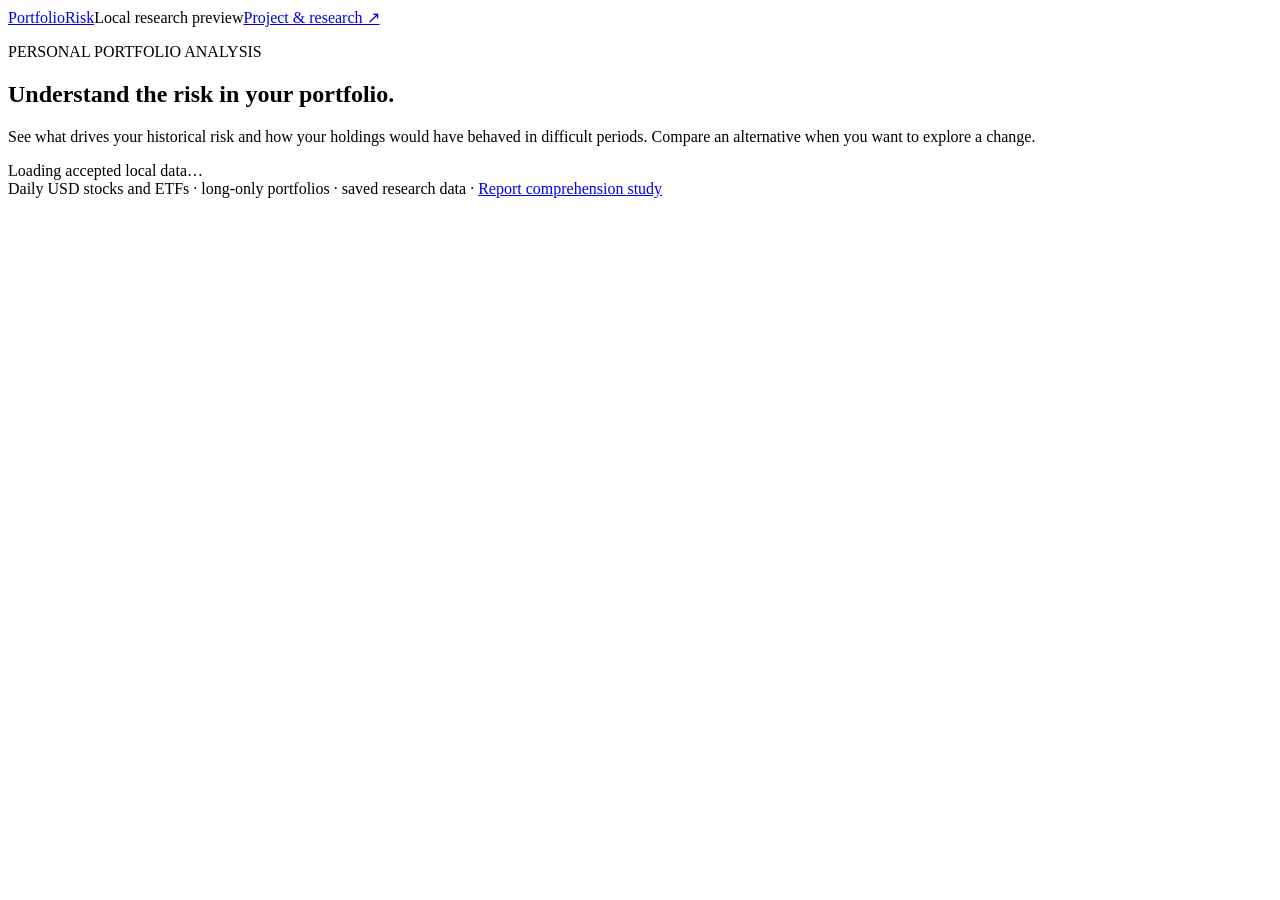
==== app/index.html @ f1870ba5 "Report the 2026 volatility holdout and forecast decision" ====
<!doctype html>
<html lang="en">
<head>
  <meta charset="utf-8">
  <meta name="viewport" content="width=device-width, initial-scale=1">
  <title>Portfolio Risk · Local research preview</title>
  <link rel="stylesheet" href="/styles.css">
  <script src="/app.js" defer></script>
</head>
<body>
  <header class="topbar"><a class="brand" href="/">Portfolio<span>Risk</span></a><span class="local-label"><span class="status-dot"></span>Local research preview</span><a class="research-link" href="https://github.com/alisaayz/portfolio-risk" target="_blank" rel="noopener noreferrer">Project &amp; research ↗</a></header>
  <main>
    <section class="intro"><p class="eyebrow">PERSONAL PORTFOLIO ANALYSIS</p><h1>Understand the risk in your portfolio.</h1><p class="lede">See what drives your historical risk and how your holdings would have behaved in difficult periods. Compare an alternative when you want to explore a change.</p><div class="snapshot" id="snapshot">Loading accepted local data…</div></section>
    <div id="fatal-error" class="notice error" role="alert" hidden></div>
    <div class="workspace" id="workspace" hidden>
      <section class="card inputs" aria-labelledby="inputs-title">
        <div class="section-top"><h2 id="inputs-title">Your portfolio</h2><button id="load-demo" class="text-button" type="button">Reset demo</button></div>
        <p class="quiet" id="input-label">Demonstration holdings · edit to explore your own.</p>
        <form id="portfolio-form">
          <div class="paired single" id="portfolio-names"><label><span id="name-a-label">Portfolio name</span><input id="name-a" maxlength="80" required value="My portfolio"></label><label data-comparison-only hidden>Alternative name<input id="name-b" maxlength="80" required value="Alternative portfolio" disabled></label></div>
          <label class="compare-toggle"><input id="compare-mode" type="checkbox">Compare an alternative portfolio <span class="optional">optional</span></label>
          <div class="comparison-help" data-comparison-only hidden><p class="field-help">The alternative starts with your current weights. Edit it to explore a change.</p><button id="copy-weights" class="text-button" type="button">Copy current weights again</button></div>
          <div class="paired controls"><label>As-of date<input id="as-of" type="date" required></label><label>Risk window<select id="risk-window"><option value="63">63 sessions</option><option value="126">126 sessions</option><option value="252" selected>252 sessions</option></select></label></div>
          <div class="allocation-heading"><h3>Capital weights</h3><span>% of portfolio value</span></div>
          <p class="field-help" id="weight-help">Enter the share of your portfolio in each holding. The total must be 100%.</p>
          <table class="positions"><thead><tr><th scope="col">Instrument</th><th scope="col" id="weight-a-heading">Weight (%)</th><th scope="col" data-comparison-only hidden>Alternative (%)</th><th scope="col"><span class="sr-only">Remove</span></th></tr></thead><tbody id="position-rows"></tbody><tfoot><tr><th scope="row">Total</th><td id="total-a">100%</td><td id="total-b" data-comparison-only hidden>100%</td><td></td></tr></tfoot></table>
          <div class="add-position"><label class="sr-only" for="add-symbol">Search U.S. stocks and ETFs</label><input id="add-symbol" list="symbol-matches" placeholder="Ticker or company name" autocomplete="off"><datalist id="symbol-matches"></datalist><button id="add-position" class="secondary-button" type="button">Add</button></div>
          <p class="field-help" id="catalog-help">Search the U.S. directory. New price histories are loaded and checked before use.</p>
          <p class="field-help" id="load-status" role="status"></p>
          <details class="risk-guide" id="risk-guide"><summary>Not sure about risk? Answer five short questions</summary><p class="field-help">We’ll reflect your preferences and cash-access needs, then put historical declines in context. Skip anything you are unsure about.</p><div id="risk-questions"></div><p class="field-help">This is a self-reflection guide, not a validated risk score. It does not turn your answers into a volatility target or a safe loss limit.</p></details>
          <details class="advanced-settings" id="advanced-settings"><summary>Advanced: set a manual volatility reference</summary><label class="reference-label">Annualized volatility reference, % <span class="optional">optional</span><input id="vol-reference" type="number" min="0.01" max="200" step="0.01" placeholder="Leave blank if unsure"></label><p class="field-help">Volatility and a tolerable loss are different measures. This optional percentage is entered by you, not inferred from the questionnaire.</p></details>
          <div id="form-error" class="notice error" role="alert" hidden></div>
          <button id="analyze" class="primary-button" type="submit">Assess my portfolio <span aria-hidden="true">↗</span></button>
        </form>
        <div class="privacy-note"><strong>Weights and questionnaire answers stay local.</strong> Entries stay in memory. Loading a new symbol requests its market data from Yahoo Finance; portfolio amounts and preferences are not sent.</div>
      </section>
      <section id="results" class="results" aria-label="Analysis results" aria-live="polite">
        <div class="results-top"><div><p class="eyebrow">HISTORICAL RISK</p><h2 id="result-title">Your risk report</h2><p id="result-context" class="quiet">Enter your holdings to assess their historical risk.</p></div><button id="download" class="secondary-button" type="button" disabled>Export JSON ↓</button></div>
        <div id="result-content" hidden>
          <p id="source-status" class="notice source-notice" hidden></p>
          <div class="metric-grid" id="metrics"></div>
          <section class="card preference-card" id="preference-card" hidden><h3>Your risk preferences</h3><p class="quiet" id="preference-progress"></p><div id="preference-summary"></div><p class="field-help">The comparisons describe this saved history. Future losses may be larger or persist; no recommended allocation or numerical volatility target is inferred.</p></section>
          <section class="card chart-card"><div class="section-top"><div><h3>Historical replay</h3><p class="quiet">Fixed weights rebalanced daily · no costs or taxes</p></div><div class="chart-tabs" role="group" aria-label="Chart metric"><button type="button" id="wealth-tab" class="selected" aria-pressed="true">Wealth</button><button type="button" id="drawdown-tab" aria-pressed="false">Drawdown</button></div></div><div id="chart" class="chart" role="img" aria-label="Comparison of historical portfolio wealth"></div><div class="chart-footer"><span id="chart-start"></span><div id="chart-legend" class="legend"></div><span id="chart-end"></span></div><p id="chart-description" class="field-help"></p></section>
          <section class="card"><div class="section-top"><div><h3>Where risk comes from</h3><p class="quiet">Capital allocation can differ from contribution to volatility.</p></div></div><div class="table-scroll"><table class="data-table"><thead id="risk-heading"></thead><tbody id="risk-rows"></tbody></table></div><p class="field-help">Risk shares use historical sample covariance. Negative shares indicate a diversifying contribution; they are preserved.</p></section>
          <section class="card"><div class="section-top"><div><h3>Historical stress windows</h3><p class="quiet">How these weights would have behaved, rather than your actual past returns.</p></div></div><div class="table-scroll"><table class="data-table"><thead id="stress-heading"></thead><tbody id="stress-rows"></tbody></table></div><p class="field-help">Replay starts at the named starting close. Drawdown is measured within that window. Incomplete windows remain unavailable.</p></section>
          <details class="card details"><summary>Methods, source status &amp; correlations</summary><div id="method-notes" class="method-notes"></div><div class="table-scroll"><table class="data-table correlation-table" id="correlation-table"></table></div></details>
        </div>
        <section class="card" id="research-scorecard" hidden><h3>Model research metrics · development only</h3><p class="quiet">Instrument forecast errors on the fixed 16-instrument research universe. These are separate from your portfolio's historical risk.</p><div class="table-scroll"><table class="data-table"><thead><tr><th>Year</th><th>Model MAE, pp</th><th>EWMA MAE, pp</th><th>Trailing MAE, pp</th></tr></thead><tbody id="research-rows"></tbody></table></div><p class="field-help" id="research-secondary"></p><p class="field-help">Model and EWMA settings were selected using 2025. Statistical significance and user benefit have not been established. The 2026 holdout is reported separately.</p></section>
        <aside class="research-note"><span class="research-icon" aria-hidden="true">↗</span><div><strong>A separate model research track.</strong><p>This page uses historical covariance. The forecast comparison and its uncertainty are in the <a href="https://github.com/alisaayz/portfolio-risk/blob/main/docs/FINAL_EVALUATION_REPORT.md" target="_blank" rel="noopener noreferrer">2026 holdout report</a>.</p></div></aside>
      </section>
    </div>
    <footer>Daily USD stocks and ETFs · long-only portfolios · saved research data · <a href="/study" target="_blank" rel="noopener">Report comprehension study</a></footer>
  </main>
</body>
</html>
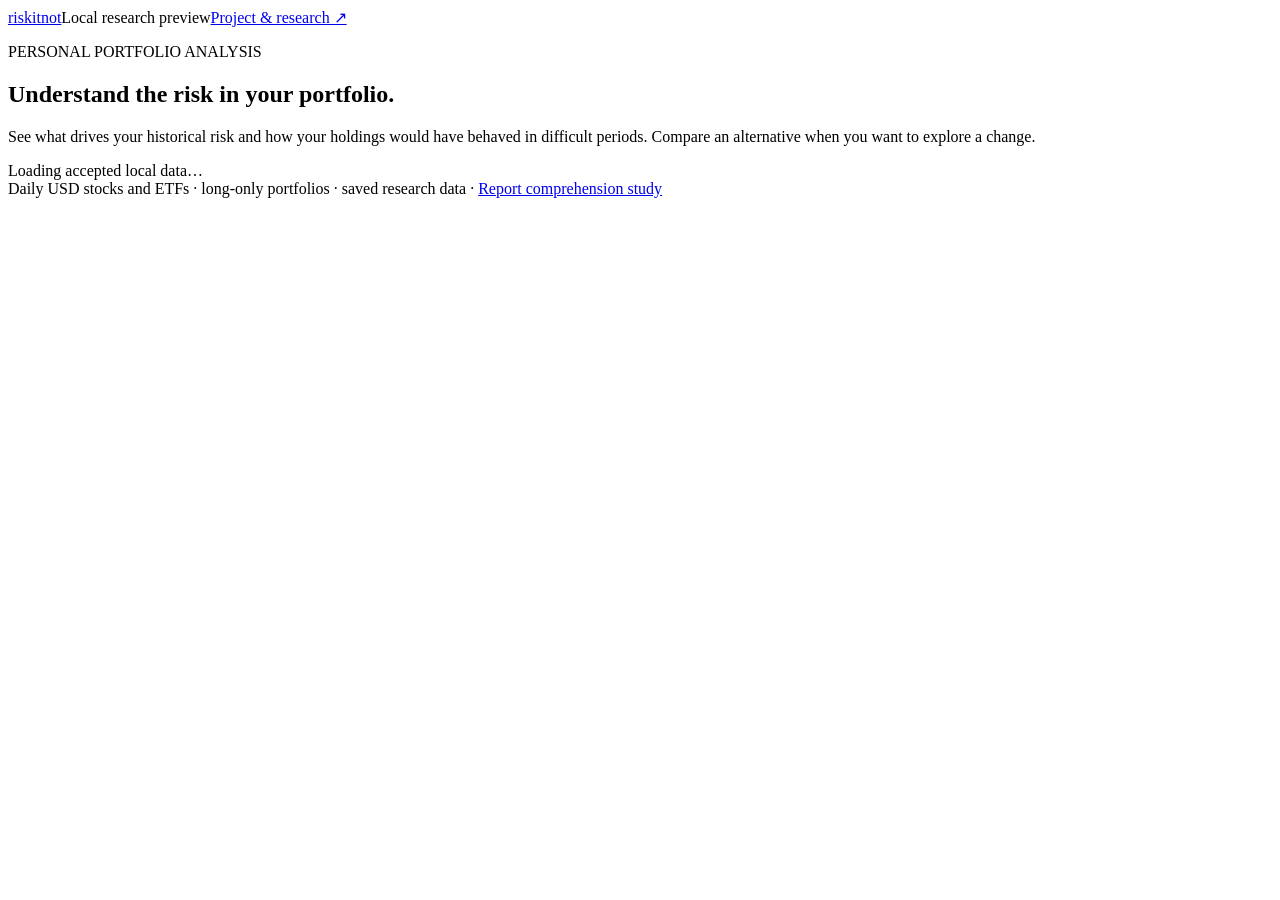
==== commit d4eba345: "Name the portfolio risk project riskitnot" ====
--- a/app/index.html
+++ b/app/index.html
@@ -3,12 +3,12 @@
 <head>
   <meta charset="utf-8">
   <meta name="viewport" content="width=device-width, initial-scale=1">
-  <title>Portfolio Risk · Local research preview</title>
+  <title>riskitnot · Local research preview</title>
   <link rel="stylesheet" href="/styles.css">
   <script src="/app.js" defer></script>
 </head>
 <body>
-  <header class="topbar"><a class="brand" href="/">Portfolio<span>Risk</span></a><span class="local-label"><span class="status-dot"></span>Local research preview</span><a class="research-link" href="https://github.com/alisaayz/portfolio-risk" target="_blank" rel="noopener noreferrer">Project &amp; research ↗</a></header>
+  <header class="topbar"><a class="brand" href="/">risk<span>itnot</span></a><span class="local-label"><span class="status-dot"></span>Local research preview</span><a class="research-link" href="https://github.com/alisaayz/portfolio-risk" target="_blank" rel="noopener noreferrer">Project &amp; research ↗</a></header>
   <main>
     <section class="intro"><p class="eyebrow">PERSONAL PORTFOLIO ANALYSIS</p><h1>Understand the risk in your portfolio.</h1><p class="lede">See what drives your historical risk and how your holdings would have behaved in difficult periods. Compare an alternative when you want to explore a change.</p><div class="snapshot" id="snapshot">Loading accepted local data…</div></section>
     <div id="fatal-error" class="notice error" role="alert" hidden></div>
@@ -39,6 +39,61 @@
         <div id="result-content" hidden>
           <p id="source-status" class="notice source-notice" hidden></p>
           <div class="metric-grid" id="metrics"></div>
+          <details class="card details" id="reweight-card" hidden>
+            <summary>Explore lower-risk weights</summary>
+            <p class="field-help">Use the current holdings and historical risk window. An entered volatility reference becomes the optional target.</p>
+            <form id="reweight-form">
+              <label class="reweight-limit">Maximum portfolio value to move (%)
+                <input id="turnover-limit" type="number" min="0" max="100" step="any" value="10" required>
+              </label>
+              <p class="field-help">Moving 10% from one holding to another uses a 10% budget. Weight limits must include the current allocation.</p>
+              <div class="table-scroll"><table class="data-table reweight-constraints">
+                <thead><tr><th scope="col">Holding</th><th scope="col">Min (%)</th><th scope="col">Max (%)</th><th scope="col">Keep weight</th></tr></thead>
+                <tbody id="reweight-constraints"></tbody>
+              </table></div>
+              <button class="secondary-button" id="preview-reweight" type="submit">Preview new weights</button>
+            </form>
+            <p class="notice error" id="reweight-error" role="alert" hidden></p>
+            <div id="reweight-preview" hidden>
+              <p class="notice" id="reweight-summary" role="status"></p>
+              <div class="table-scroll"><table class="data-table">
+                <thead><tr><th scope="col">Holding</th><th scope="col">Current</th><th scope="col">Scenario</th><th scope="col">Current risk share</th><th scope="col">Scenario risk share</th></tr></thead>
+                <tbody id="reweight-rows"></tbody>
+              </table></div>
+              <p class="field-help">These estimates use saved historical returns and exclude trading costs and taxes.</p>
+              <button class="secondary-button" type="button" id="use-reweight">Use as alternative</button>
+            </div>
+            <details class="replacement-guide" id="replacement-guide">
+              <summary>What to look for in a replacement</summary>
+              <p class="field-help">Describe a partial or full swap into one new holding. The same move budget, minimum weights, and locks apply. Other positions keep their weights.</p>
+              <form id="replacement-form">
+                <div class="paired">
+                  <label>Holding to reduce <select id="replace-symbol" required></select></label>
+                  <label>Portfolio value to replace (%) <input id="replace-weight" type="number" min="0" max="100" step="any" placeholder="e.g. 10" required></label>
+                </div>
+                <button class="secondary-button" id="show-replacement" type="submit">Show replacement criteria</button>
+                <button class="secondary-button" id="screen-replacement" type="submit">Screen audited candidates</button>
+              </form>
+              <p class="field-help">The screen checks the 16-instrument research list and skips holdings already in your portfolio.</p>
+              <p id="replacement-error" class="notice error" role="alert" hidden></p>
+              <div id="replacement-result" hidden>
+                <p id="replacement-summary" class="notice" role="status"></p>
+                <div class="table-scroll"><table class="data-table">
+                  <thead><tr><th scope="col">Assumed correlation with remaining holdings</th><th scope="col">Standalone volatility that meets target</th></tr></thead>
+                  <tbody id="replacement-bands"></tbody>
+                </table></div>
+                <p class="field-help">Use the same historical dates to measure a candidate’s volatility and correlation with what remains. Check that its exposure, liquidity, and fees fit the role you need.</p>
+              </div>
+              <div id="replacement-screen" hidden>
+                <p class="notice" id="replacement-screen-summary" role="status"></p>
+                <div class="table-scroll"><table class="data-table">
+                  <thead><tr><th scope="col">Candidate</th><th scope="col">Volatility</th><th scope="col">Correlation</th><th scope="col">Portfolio volatility</th><th scope="col">Target</th><th scope="col"><span class="sr-only">Compare</span></th></tr></thead>
+                  <tbody id="replacement-candidates"></tbody>
+                </table></div>
+                <p class="field-help">The screen ranks historical volatility on matched dates. Verify exposure, liquidity, and costs before using a scenario for an investment decision.</p>
+              </div>
+            </details>
+          </details>
           <section class="card preference-card" id="preference-card" hidden><h3>Your risk preferences</h3><p class="quiet" id="preference-progress"></p><div id="preference-summary"></div><p class="field-help">The comparisons describe this saved history. Future losses may be larger or persist; no recommended allocation or numerical volatility target is inferred.</p></section>
           <section class="card chart-card"><div class="section-top"><div><h3>Historical replay</h3><p class="quiet">Fixed weights rebalanced daily · no costs or taxes</p></div><div class="chart-tabs" role="group" aria-label="Chart metric"><button type="button" id="wealth-tab" class="selected" aria-pressed="true">Wealth</button><button type="button" id="drawdown-tab" aria-pressed="false">Drawdown</button></div></div><div id="chart" class="chart" role="img" aria-label="Comparison of historical portfolio wealth"></div><div class="chart-footer"><span id="chart-start"></span><div id="chart-legend" class="legend"></div><span id="chart-end"></span></div><p id="chart-description" class="field-help"></p></section>
           <section class="card"><div class="section-top"><div><h3>Where risk comes from</h3><p class="quiet">Capital allocation can differ from contribution to volatility.</p></div></div><div class="table-scroll"><table class="data-table"><thead id="risk-heading"></thead><tbody id="risk-rows"></tbody></table></div><p class="field-help">Risk shares use historical sample covariance. Negative shares indicate a diversifying contribution; they are preserved.</p></section>
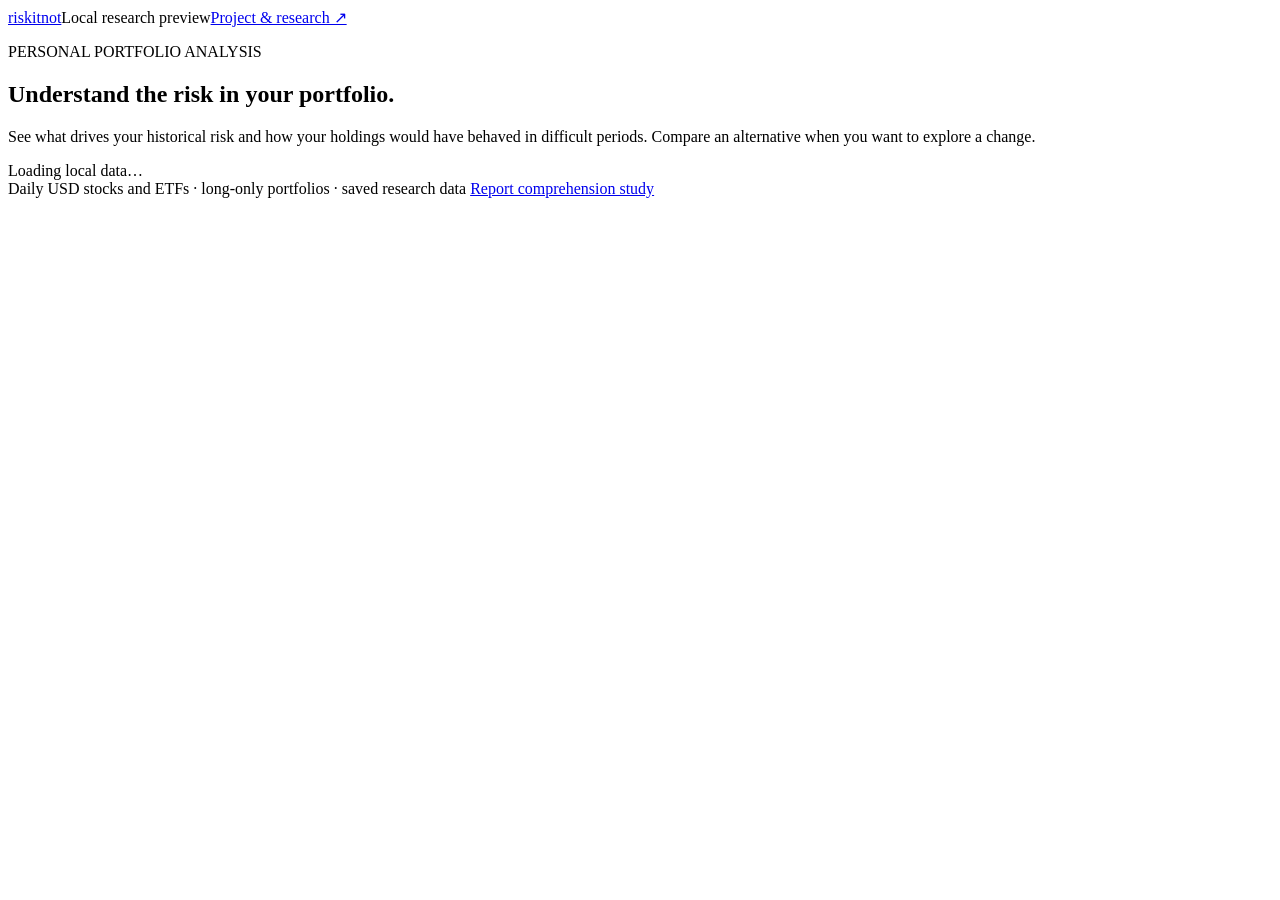
==== commit d0850a4b: "Add guided portfolio entry and a standalone riskitnot demo" ====
--- a/app/index.html
+++ b/app/index.html
@@ -6,11 +6,12 @@
   <title>riskitnot · Local research preview</title>
   <link rel="stylesheet" href="/styles.css">
   <script src="/app.js" defer></script>
+  <script src="/portfolio_io.js" defer></script>
 </head>
 <body>
   <header class="topbar"><a class="brand" href="/">risk<span>itnot</span></a><span class="local-label"><span class="status-dot"></span>Local research preview</span><a class="research-link" href="https://github.com/alisaayz/portfolio-risk" target="_blank" rel="noopener noreferrer">Project &amp; research ↗</a></header>
   <main>
-    <section class="intro"><p class="eyebrow">PERSONAL PORTFOLIO ANALYSIS</p><h1>Understand the risk in your portfolio.</h1><p class="lede">See what drives your historical risk and how your holdings would have behaved in difficult periods. Compare an alternative when you want to explore a change.</p><div class="snapshot" id="snapshot">Loading accepted local data…</div></section>
+    <section class="intro"><p class="eyebrow">PERSONAL PORTFOLIO ANALYSIS</p><h1>Understand the risk in your portfolio.</h1><p class="lede">See what drives your historical risk and how your holdings would have behaved in difficult periods. Compare an alternative when you want to explore a change.</p><div class="snapshot" id="snapshot">Loading local data…</div></section>
     <div id="fatal-error" class="notice error" role="alert" hidden></div>
     <div class="workspace" id="workspace" hidden>
       <section class="card inputs" aria-labelledby="inputs-title">
@@ -24,21 +25,47 @@
           <div class="allocation-heading"><h3>Capital weights</h3><span>% of portfolio value</span></div>
           <p class="field-help" id="weight-help">Enter the share of your portfolio in each holding. The total must be 100%.</p>
           <table class="positions"><thead><tr><th scope="col">Instrument</th><th scope="col" id="weight-a-heading">Weight (%)</th><th scope="col" data-comparison-only hidden>Alternative (%)</th><th scope="col"><span class="sr-only">Remove</span></th></tr></thead><tbody id="position-rows"></tbody><tfoot><tr><th scope="row">Total</th><td id="total-a">100%</td><td id="total-b" data-comparison-only hidden>100%</td><td></td></tr></tfoot></table>
-          <div class="add-position"><label class="sr-only" for="add-symbol">Search U.S. stocks and ETFs</label><input id="add-symbol" list="symbol-matches" placeholder="Ticker or company name" autocomplete="off"><datalist id="symbol-matches"></datalist><button id="add-position" class="secondary-button" type="button">Add</button></div>
+          <div class="add-position" id="symbol-entry"><label class="sr-only" for="add-symbol">Search U.S. stocks and ETFs</label><input id="add-symbol" list="symbol-matches" placeholder="Ticker or company name" autocomplete="off"><datalist id="symbol-matches"></datalist><button id="add-position" class="secondary-button" type="button">Add</button></div>
           <p class="field-help" id="catalog-help">Search the U.S. directory. New price histories are loaded and checked before use.</p>
           <p class="field-help" id="load-status" role="status"></p>
+          <details class="risk-guide" id="import-controls">
+            <summary>Import holdings from CSV</summary>
+            <p class="field-help">Use ticker,weight with percentages totaling 100, or ticker,market_value with positive USD values. Include one row per ticker already loaded in this session.</p>
+            <label for="portfolio-csv">Choose a CSV file</label><input id="portfolio-csv" type="file" accept=".csv,text/csv">
+            <label for="csv-text">Or paste CSV text</label><textarea id="csv-text" rows="3" spellcheck="false" placeholder="ticker,weight"></textarea>
+            <button class="secondary-button" id="preview-import" type="button">Preview import</button>
+            <p id="import-error" class="notice error" role="alert" hidden></p>
+            <p id="import-status" class="field-help" role="status"></p>
+            <div id="import-preview" hidden>
+              <table class="data-table"><thead><tr><th scope="col">Ticker</th><th scope="col">Weight (%)</th></tr></thead><tbody id="import-rows"></tbody></table>
+              <p class="field-help">Applying replaces the current weights. An existing alternative keeps its own weights.</p>
+              <div class="button-row"><button class="secondary-button" id="apply-import" type="button">Apply imported weights</button><button class="secondary-button" id="cancel-import" type="button">Cancel</button></div>
+            </div>
+          </details>
+          <details class="risk-guide">
+            <summary>Save or reopen a local draft</summary>
+            <p class="field-help">Save stores tickers and current weights in this browser at this local address. Saving again replaces that draft. Other fields stay in the current page.</p>
+            <div class="button-row"><button class="secondary-button" id="save-draft" type="button">Save weights</button><button class="secondary-button" id="open-draft" type="button">Open saved weights</button><button class="secondary-button" id="delete-draft" type="button">Delete saved draft</button></div>
+            <p id="draft-status" class="field-help" role="status"></p>
+          </details>
           <details class="risk-guide" id="risk-guide"><summary>Not sure about risk? Answer five short questions</summary><p class="field-help">We’ll reflect your preferences and cash-access needs, then put historical declines in context. Skip anything you are unsure about.</p><div id="risk-questions"></div><p class="field-help">This is a self-reflection guide, not a validated risk score. It does not turn your answers into a volatility target or a safe loss limit.</p></details>
           <details class="advanced-settings" id="advanced-settings"><summary>Advanced: set a manual volatility reference</summary><label class="reference-label">Annualized volatility reference, % <span class="optional">optional</span><input id="vol-reference" type="number" min="0.01" max="200" step="0.01" placeholder="Leave blank if unsure"></label><p class="field-help">Volatility and a tolerable loss are different measures. This optional percentage is entered by you, not inferred from the questionnaire.</p></details>
           <div id="form-error" class="notice error" role="alert" hidden></div>
           <button id="analyze" class="primary-button" type="submit">Assess my portfolio <span aria-hidden="true">↗</span></button>
         </form>
-        <div class="privacy-note"><strong>Weights and questionnaire answers stay local.</strong> Entries stay in memory. Loading a new symbol requests its market data from Yahoo Finance; portfolio amounts and preferences are not sent.</div>
+        <div class="privacy-note"><strong>Weights and questionnaire answers stay local.</strong> Entries stay in memory unless you explicitly save a local weight draft. <span id="privacy-source">Loading a new symbol requests its market data from Yahoo Finance. Portfolio amounts and preferences stay on this device.</span></div>
       </section>
       <section id="results" class="results" aria-label="Analysis results" aria-live="polite">
         <div class="results-top"><div><p class="eyebrow">HISTORICAL RISK</p><h2 id="result-title">Your risk report</h2><p id="result-context" class="quiet">Enter your holdings to assess their historical risk.</p></div><button id="download" class="secondary-button" type="button" disabled>Export JSON ↓</button></div>
         <div id="result-content" hidden>
           <p id="source-status" class="notice source-notice" hidden></p>
           <div class="metric-grid" id="metrics"></div>
+          <section class="card decision-card" id="decision-card" hidden>
+            <h3>Choose what to compare</h3>
+            <p id="decision-settings" class="quiet"></p>
+            <div class="button-row"><button class="secondary-button" id="keep-current" type="button">Keep current portfolio</button><button class="secondary-button" id="explore-adjustment" type="button">Explore an adjustment</button></div>
+            <p id="decision-status" class="field-help" role="status"></p>
+          </section>
           <details class="card details" id="reweight-card" hidden>
             <summary>Explore lower-risk weights</summary>
             <p class="field-help">Use the current holdings and historical risk window. An entered volatility reference becomes the optional target.</p>
@@ -57,7 +84,7 @@
             <div id="reweight-preview" hidden>
               <p class="notice" id="reweight-summary" role="status"></p>
               <div class="table-scroll"><table class="data-table">
-                <thead><tr><th scope="col">Holding</th><th scope="col">Current</th><th scope="col">Scenario</th><th scope="col">Current risk share</th><th scope="col">Scenario risk share</th></tr></thead>
+                <thead><tr><th scope="col">Holding</th><th scope="col">Current</th><th scope="col">Scenario</th><th scope="col">Change (pp)</th><th scope="col">Current risk share</th><th scope="col">Scenario risk share</th></tr></thead>
                 <tbody id="reweight-rows"></tbody>
               </table></div>
               <p class="field-help">These estimates use saved historical returns and exclude trading costs and taxes.</p>
@@ -74,7 +101,7 @@
                 <button class="secondary-button" id="show-replacement" type="submit">Show replacement criteria</button>
                 <button class="secondary-button" id="screen-replacement" type="submit">Screen audited candidates</button>
               </form>
-              <p class="field-help">The screen checks the 16-instrument research list and skips holdings already in your portfolio.</p>
+              <p class="field-help" id="screen-help">The screen checks the 16-instrument research list and skips holdings already in your portfolio.</p>
               <p id="replacement-error" class="notice error" role="alert" hidden></p>
               <div id="replacement-result" hidden>
                 <p id="replacement-summary" class="notice" role="status"></p>
@@ -97,14 +124,14 @@
           <section class="card preference-card" id="preference-card" hidden><h3>Your risk preferences</h3><p class="quiet" id="preference-progress"></p><div id="preference-summary"></div><p class="field-help">The comparisons describe this saved history. Future losses may be larger or persist; no recommended allocation or numerical volatility target is inferred.</p></section>
           <section class="card chart-card"><div class="section-top"><div><h3>Historical replay</h3><p class="quiet">Fixed weights rebalanced daily · no costs or taxes</p></div><div class="chart-tabs" role="group" aria-label="Chart metric"><button type="button" id="wealth-tab" class="selected" aria-pressed="true">Wealth</button><button type="button" id="drawdown-tab" aria-pressed="false">Drawdown</button></div></div><div id="chart" class="chart" role="img" aria-label="Comparison of historical portfolio wealth"></div><div class="chart-footer"><span id="chart-start"></span><div id="chart-legend" class="legend"></div><span id="chart-end"></span></div><p id="chart-description" class="field-help"></p></section>
           <section class="card"><div class="section-top"><div><h3>Where risk comes from</h3><p class="quiet">Capital allocation can differ from contribution to volatility.</p></div></div><div class="table-scroll"><table class="data-table"><thead id="risk-heading"></thead><tbody id="risk-rows"></tbody></table></div><p class="field-help">Risk shares use historical sample covariance. Negative shares indicate a diversifying contribution; they are preserved.</p></section>
-          <section class="card"><div class="section-top"><div><h3>Historical stress windows</h3><p class="quiet">How these weights would have behaved, rather than your actual past returns.</p></div></div><div class="table-scroll"><table class="data-table"><thead id="stress-heading"></thead><tbody id="stress-rows"></tbody></table></div><p class="field-help">Replay starts at the named starting close. Drawdown is measured within that window. Incomplete windows remain unavailable.</p></section>
+          <section class="card" id="historical-stress"><div class="section-top"><div><h3>Historical stress windows</h3><p class="quiet">How these weights would have behaved, rather than your actual past returns.</p></div></div><div class="table-scroll"><table class="data-table"><thead id="stress-heading"></thead><tbody id="stress-rows"></tbody></table></div><p class="field-help">Replay starts at the named starting close. Drawdown is measured within that window. Incomplete windows remain unavailable.</p></section>
           <details class="card details"><summary>Methods, source status &amp; correlations</summary><div id="method-notes" class="method-notes"></div><div class="table-scroll"><table class="data-table correlation-table" id="correlation-table"></table></div></details>
         </div>
         <section class="card" id="research-scorecard" hidden><h3>Model research metrics · development only</h3><p class="quiet">Instrument forecast errors on the fixed 16-instrument research universe. These are separate from your portfolio's historical risk.</p><div class="table-scroll"><table class="data-table"><thead><tr><th>Year</th><th>Model MAE, pp</th><th>EWMA MAE, pp</th><th>Trailing MAE, pp</th></tr></thead><tbody id="research-rows"></tbody></table></div><p class="field-help" id="research-secondary"></p><p class="field-help">Model and EWMA settings were selected using 2025. Statistical significance and user benefit have not been established. The 2026 holdout is reported separately.</p></section>
         <aside class="research-note"><span class="research-icon" aria-hidden="true">↗</span><div><strong>A separate model research track.</strong><p>This page uses historical covariance. The forecast comparison and its uncertainty are in the <a href="https://github.com/alisaayz/portfolio-risk/blob/main/docs/FINAL_EVALUATION_REPORT.md" target="_blank" rel="noopener noreferrer">2026 holdout report</a>.</p></div></aside>
       </section>
     </div>
-    <footer>Daily USD stocks and ETFs · long-only portfolios · saved research data · <a href="/study" target="_blank" rel="noopener">Report comprehension study</a></footer>
+    <footer><span id="footer-source">Daily USD stocks and ETFs · long-only portfolios · saved research data</span> <a id="study-link" href="/study" target="_blank" rel="noopener">Report comprehension study</a></footer>
   </main>
 </body>
 </html>
